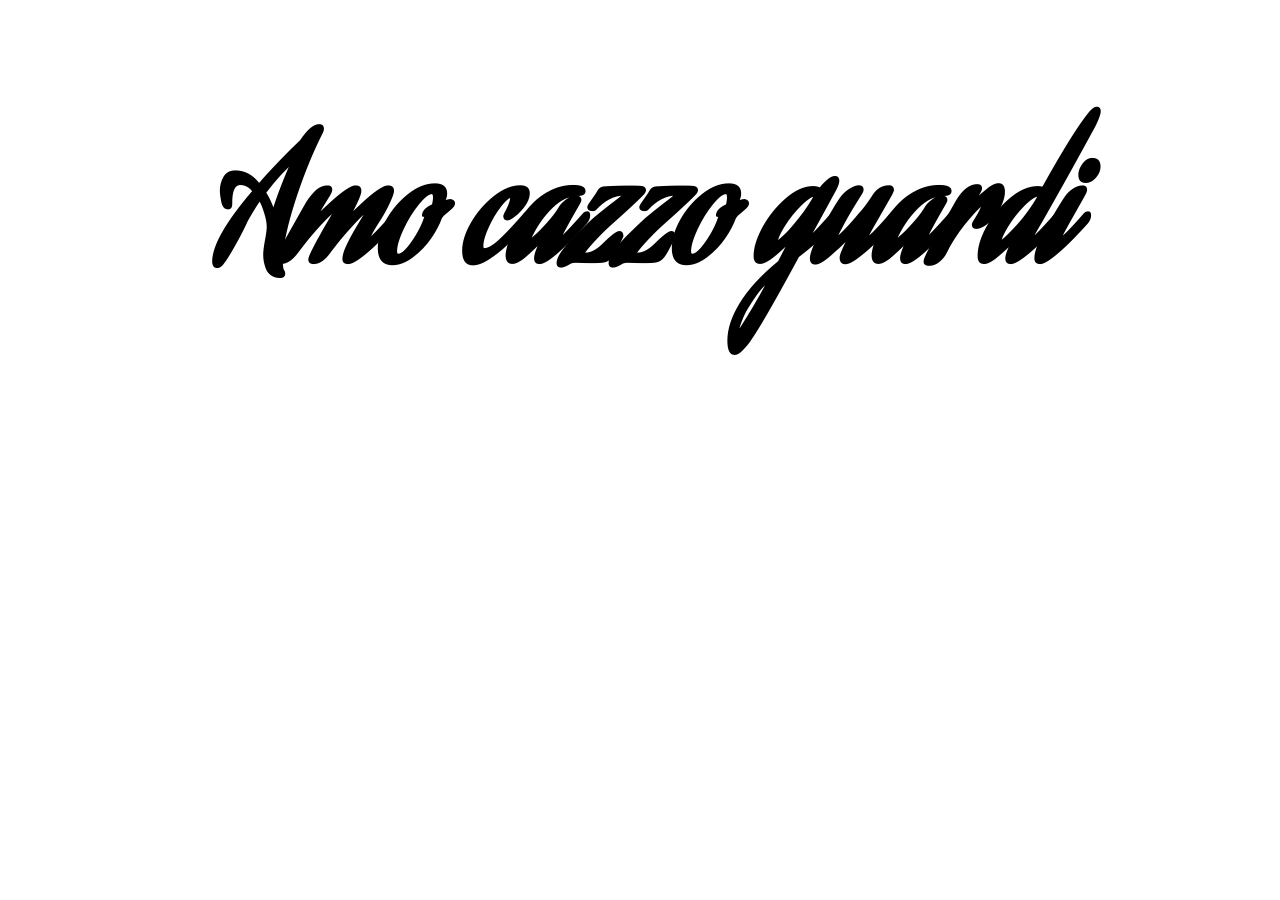
==== index.html @ 9aa7c935 "Add files via upload" ====
<!DOCTYPE html>
<html>
	<head>
		<title>Gianlu</title>
		<link href='https://fonts.googleapis.com/css?family=Aguafina Script' rel='stylesheet'>
		<style>
			body {
			font-family: 'Aguafina Script';
			font-size: 500%;
			text-align: center;
			}
		</style>
	</head>
	<body>
		<h1>Amo cazzo guardi</h1>
	</body>
</html>
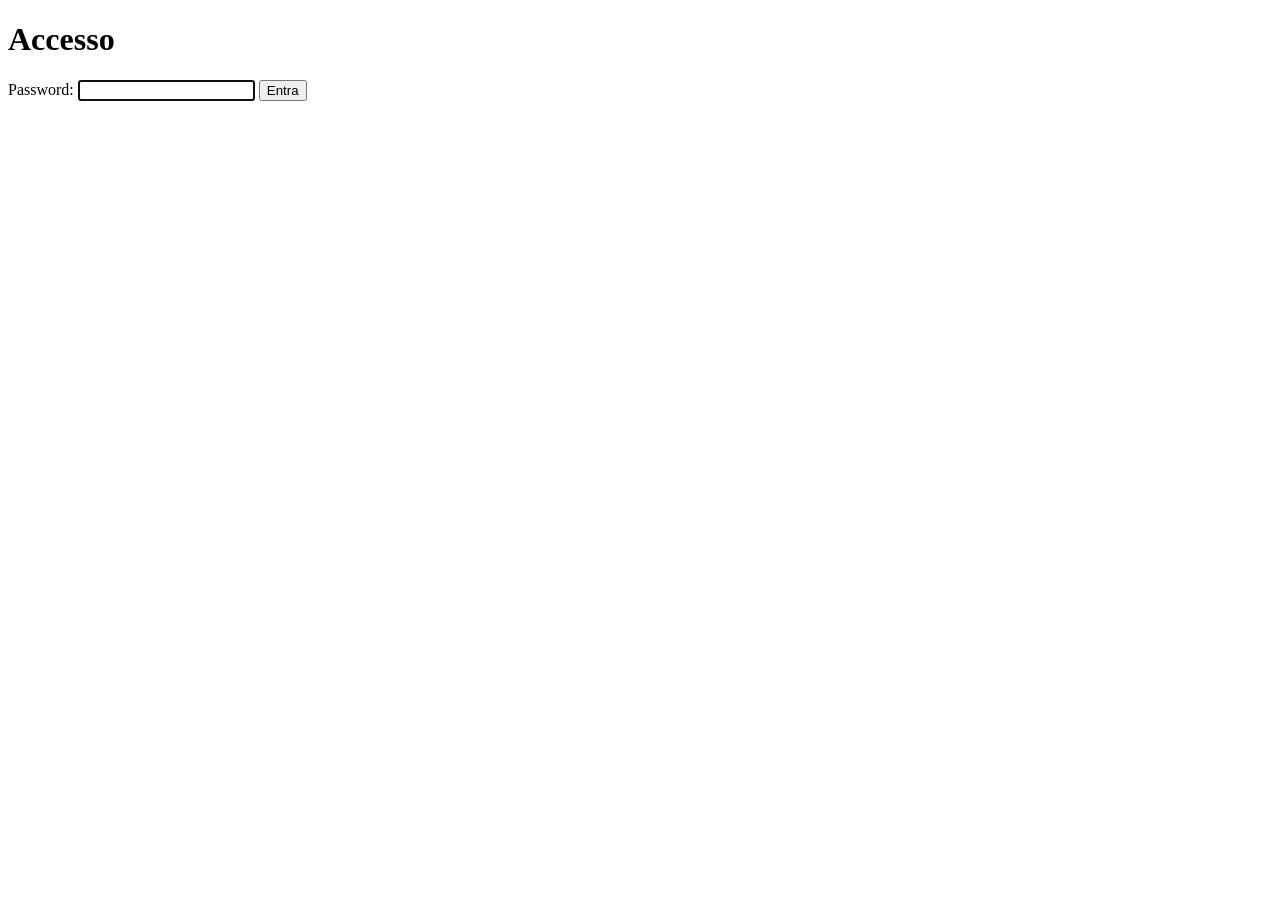
==== commit cc272304: "Add files via upload" ====
--- a/index.html
+++ b/index.html
@@ -1,17 +1,39 @@
 <!DOCTYPE html>
-<html>
-	<head>
-		<title>Gianlu</title>
-		<link href='https://fonts.googleapis.com/css?family=Aguafina Script' rel='stylesheet'>
-		<style>
-			body {
-			font-family: 'Aguafina Script';
-			font-size: 500%;
-			text-align: center;
-			}
-		</style>
-	</head>
-	<body>
-		<h1>Amo cazzo guardi</h1>
-	</body>
-</html>+<html lang="it">
+<head>
+  <meta charset="UTF-8">
+  <meta name="viewport" content="width=device-width, initial-scale=1">
+  <title>Gianlu</title>
+</head>
+<body>
+  <h1>Accesso</h1>
+
+  <form id="form">
+    <label for="password">Password:</label>
+    <input type="password" id="password" autofocus>
+    <button type="submit">Entra</button>
+  </form>
+
+  <p id="messaggio"></p>
+
+  <script>
+    try {
+      if (sessionStorage.getItem("errore")) {
+        document.getElementById("messaggio").textContent = "Ah qua entriamo senza autorizzazione eh me la segno...";
+        sessionStorage.removeItem("errore");
+      }
+    } catch (e) {}
+
+    document.getElementById("form").addEventListener("submit", function (e) {
+      e.preventDefault();
+      try {
+        sessionStorage.setItem("k", document.getElementById("password").value);
+      } catch (err) {
+        document.getElementById("messaggio").textContent = "Il tuo browser non va bene cambialo your problem not mine";
+        return;
+      }
+      window.location.href = "lista.html";
+    });
+  </script>
+</body>
+</html>
